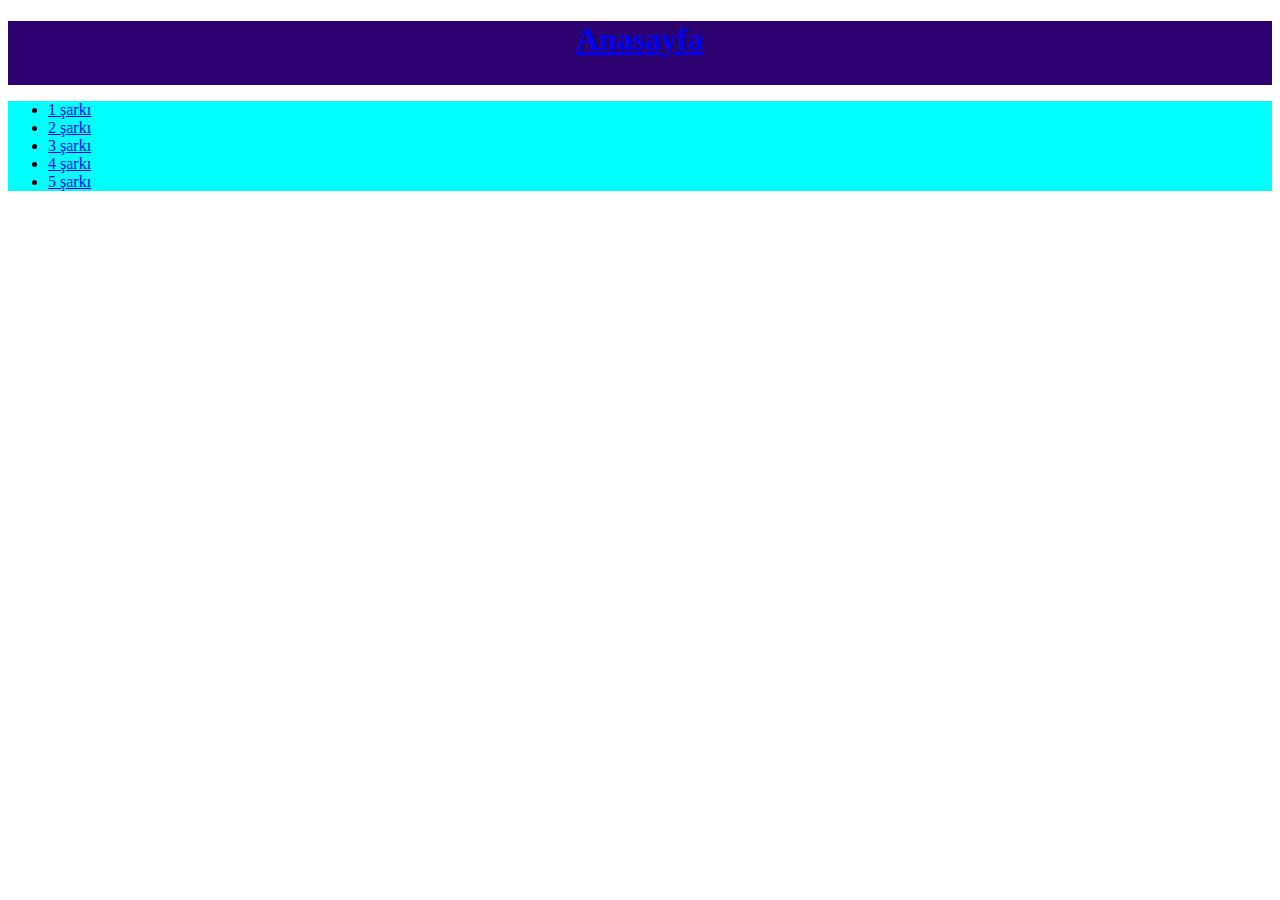
==== index.html @ 309a0804 "first touch" ====
<!DOCTYPE html>
<html>

<head>

    <title> Chords & Lyrics</title>
    <div id="header">
        <h1><a href="main.html">Anasayfa</a></h1>
    </div>
    <style>
        #header {
            background-color: #2b016f;
            text-align: center;
            padding: 0px 0px 5px 0px;
        }

        #song-list {
            background-color: aqua;
            padding 5px 5px 10px 10px;


        }
    </style>
</head>

<body>

    <div id="song-list">
        <ul>
            <li><a href="one.html">1 şarkı</a></li>
            <li><a href="two.html">2 şarkı</a></li>
            <li><a href="three.html">3 şarkı</a></li>
            <li><a href="four.html">4 şarkı</a></li>
            <li><a href="five.html">5 şarkı</a></li>
        </ul>
    </div>



</body></html>
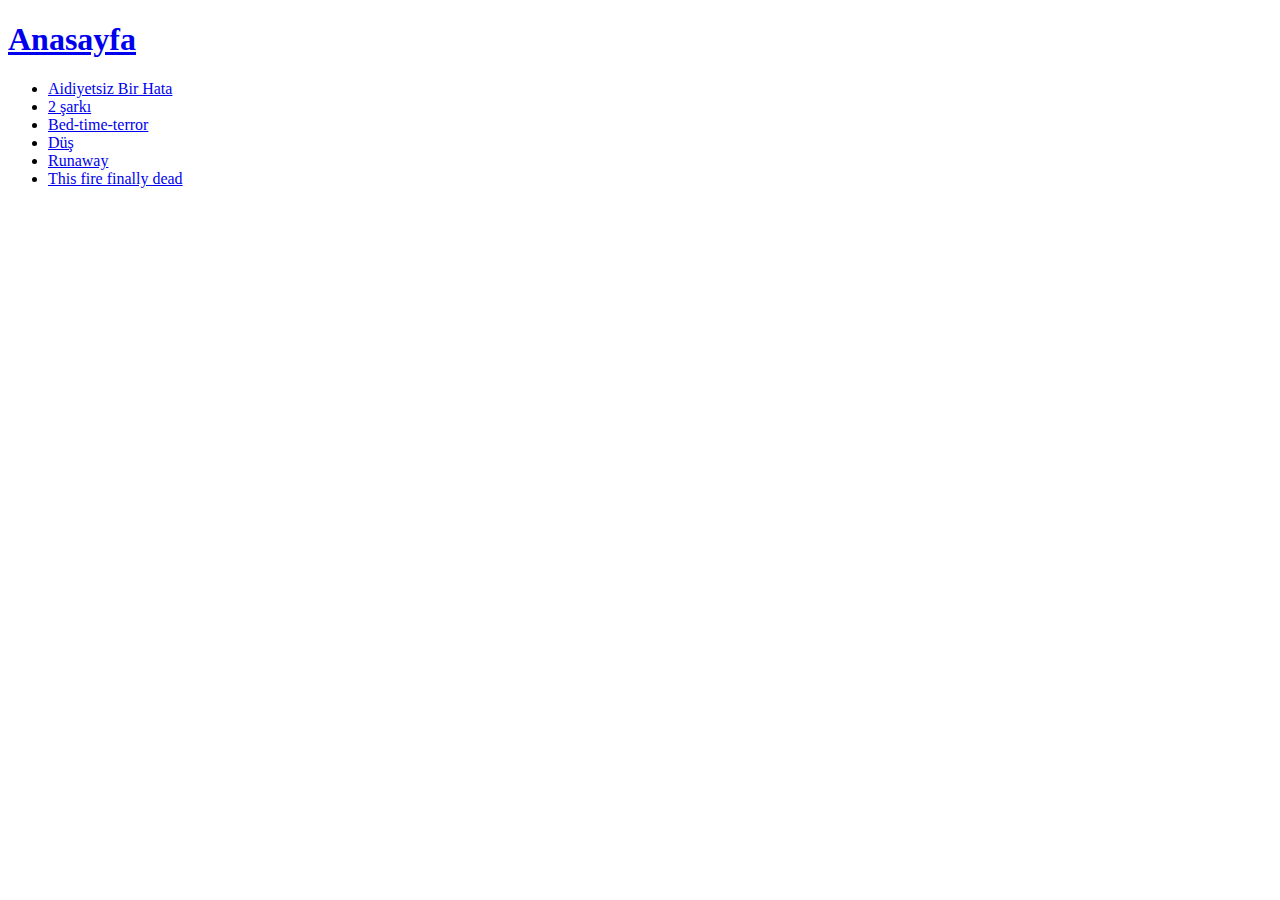
==== commit eabfcb87: "Update index.html" ====
--- a/index.html
+++ b/index.html
@@ -4,37 +4,30 @@
 <head>
 
     <title> Chords & Lyrics</title>
-    <div id="header">
-        <h1><a href="main.html">Anasayfa</a></h1>
-    </div>
-    <style>
-        #header {
-            background-color: #2b016f;
-            text-align: center;
-            padding: 0px 0px 5px 0px;
-        }
-
-        #song-list {
-            background-color: aqua;
-            padding 5px 5px 10px 10px;
+    <link href="StyleSheet.css" rel="stylesheet">
 
 
-        }
-    </style>
+    <div id="header">
+        <h1><a href="index.html">Anasayfa</a></h1>
+    </div>
+
 </head>
 
 <body>
 
     <div id="song-list">
         <ul>
-            <li><a href="one.html">1 şarkı</a></li>
+            <li><a href="one.html">Aidiyetsiz Bir Hata</a></li>
             <li><a href="two.html">2 şarkı</a></li>
-            <li><a href="three.html">3 şarkı</a></li>
-            <li><a href="four.html">4 şarkı</a></li>
-            <li><a href="five.html">5 şarkı</a></li>
+            <li><a href="three.html">Bed-time-terror</a></li>
+            <li><a href="four.html">Düş</a></li>
+            <li><a href="five.html">Runaway</a></li>
+            <li><a href="six.html">This fire finally dead</a></li>
         </ul>
     </div>
 
 
 
-</body></html>
+</body>
+
+</html>
